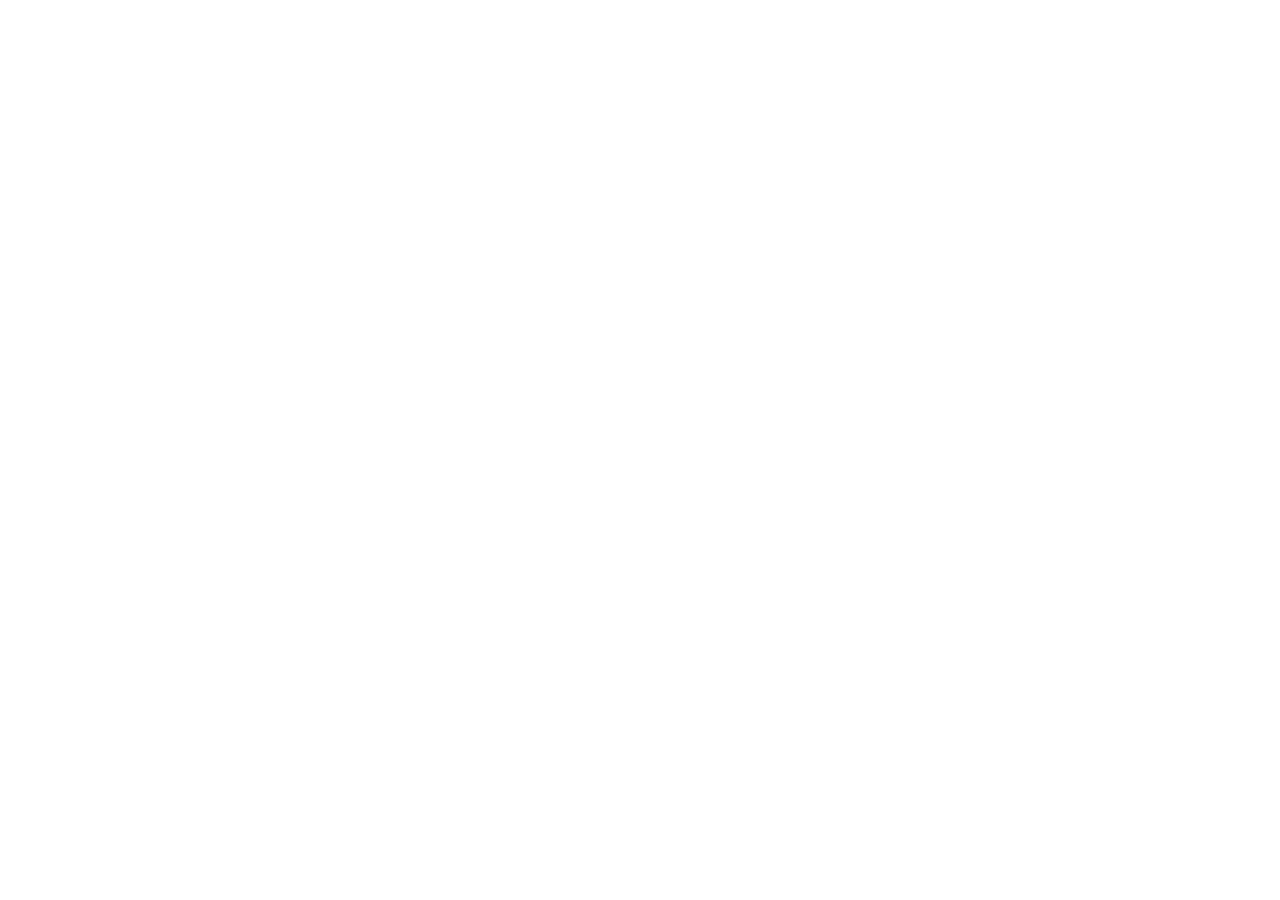
==== about_us.html @ f9ca0908 "this is the state of the project, we have added the supporting pages and have started tp rewrite the" ====
<!DOCTYPE html>
<html lang="en">
  <head>
    <meta charset="UTF-8">
    <meta name="viewport" content="width=device-width, initial-scale=1">
    <title>About Us</title>
    <link href="css/style.css" rel="stylesheet">
  </head>
</html>
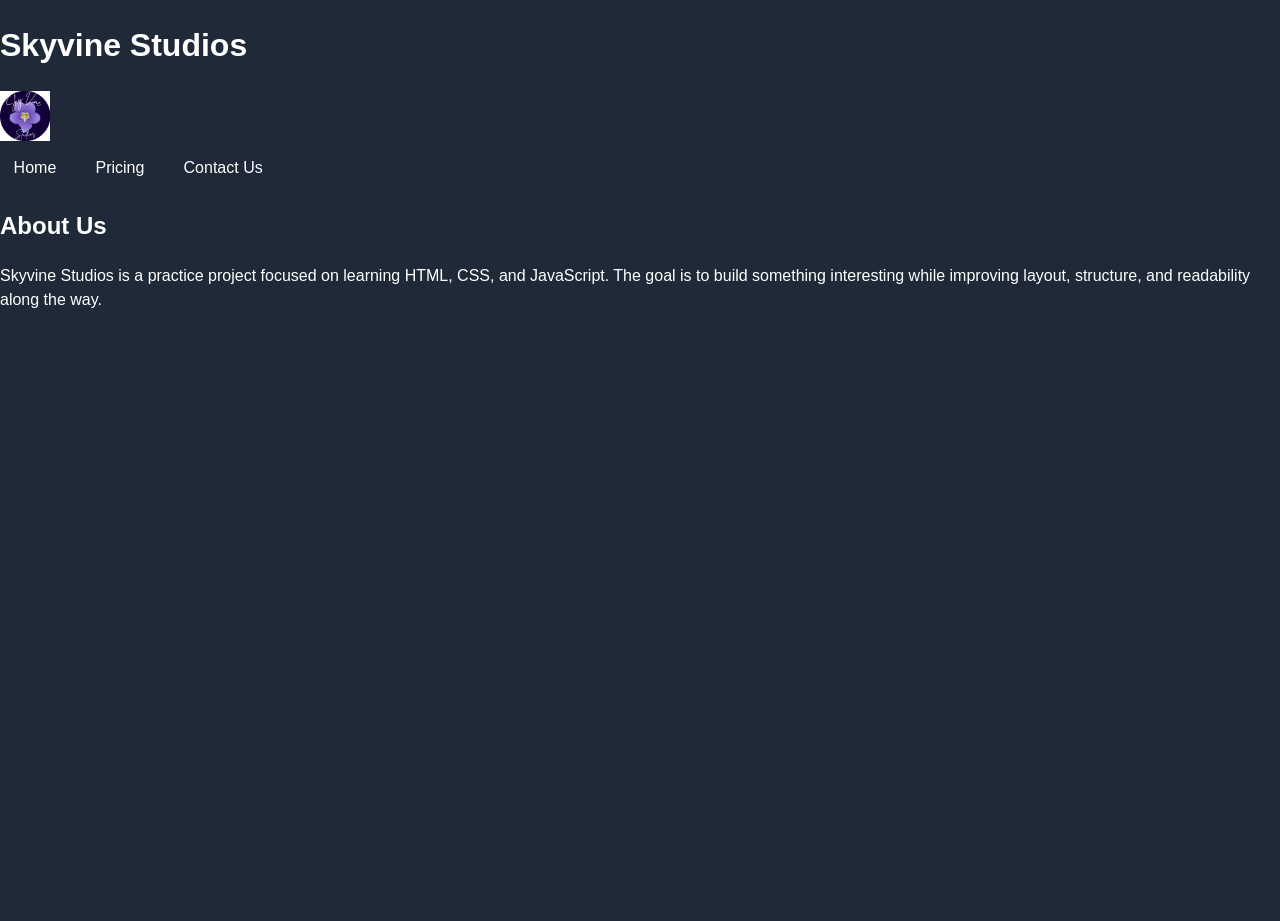
==== commit 74f31a07: "Ive rewrote most of the html and css and let i write some basics for the linked pages, we are curren" ====
--- a/about_us.html
+++ b/about_us.html
@@ -3,7 +3,33 @@
   <head>
     <meta charset="UTF-8">
     <meta name="viewport" content="width=device-width, initial-scale=1">
-    <title>About Us</title>
-    <link href="css/style.css" rel="stylesheet">
+    <title>Skyvine Studios | About Us</title>
+    <link rel="stylesheet" href="./style.css">
   </head>
-</html>  +  <body>
+    <main>
+      <header class="site-header">
+        <div class="top-row">
+          <h1>Skyvine Studios</h1>
+          <img id="logo" src="./images/SVS_logo.png" alt="Skyvine Studios logo">
+          <nav id="navbar" aria-label="Main navigation">
+            <ul>
+              <li><a href="./index.html">Home</a></li>
+              <li><a href="./pricing.html">Pricing</a></li>
+              <li><a href="./contact_us.html">Contact Us</a></li>
+            </ul>
+          </nav>
+        </div>
+      </header>
+
+      <section class="hero-text">
+        <h2>About Us</h2>
+        <p>
+          Skyvine Studios is a practice project focused on learning HTML, CSS,
+          and JavaScript. The goal is to build something interesting while
+          improving layout, structure, and readability along the way.
+        </p>
+      </section>
+    </main>
+  </body>
+</html>
--- a/style.css
+++ b/style.css
@@ -0,0 +1,101 @@
+:root {
+  --page-bg: #1f2937;
+ --panel-bg: aliceblue;
+  --border-color: #000;
+  --text-dark: #111;
+  --text-light: #fff;
+}
+
+* {
+  box-sizing: border-box;
+}
+
+body {
+  width: 100%;
+  min-height: 100vh;
+  margin: 0;
+  background-color: var(--page-bg);
+  color: var(--text-light);
+  font-family: 'Lucida Sans', 'Lucida Sans Regular', 'Lucida Grande', 'Lucida Sans Unicode', Geneva, Verdana, sans-serif;
+  line-height: 1.5;
+}
+
+.site_header {
+  display: flex;
+  justify-content: space-around;
+  gap: 1rem;
+  padding: 1rem;
+  }
+
+#logo {
+  width: 50px;
+  height: 50px;
+  object-fit: contain;
+}
+
+#navbar ul {
+  display: flex;
+  gap: 0.75rem;
+  margin: 0;
+  padding: 0;
+  list-style: none;
+}
+
+#navbar a {
+  display: block;
+  padding: 0.5rem 0.85rem;
+    color: var(--text-light);
+    text-decoration: none;
+ }
+
+#above_the_fold {
+  display: flex;
+  gap: 0.75rem;
+  padding: 1rem;
+}
+
+#hero_text{
+  width: 50%;
+}
+
+#image{
+margin-left: 90px;
+}
+
+.CTA_button{
+  background-color:#3882F6;
+  border: none;
+  border-radius: 4px;
+  text-decoration: none;
+  cursor: pointer;
+  color: var(--text-light);
+}
+
+.section_heading{
+  display: flex;
+  justify-content: center;
+  color: var(--text-dark);
+}
+#below_the_fold{
+  background-color: #fff;
+}
+
+#products{
+  display: flex;
+  justify-content:center;
+  gap: 1px;
+}
+
+.product_card{
+  border: #3882F6,2px,solid;
+  border-radius: 4px;
+  display: flex;
+  align-items: center;
+  justify-content: center;
+  flex-direction: column;
+  }
+
+  .product_icon{
+    height: 100px;
+    width: 100px;
+  }
